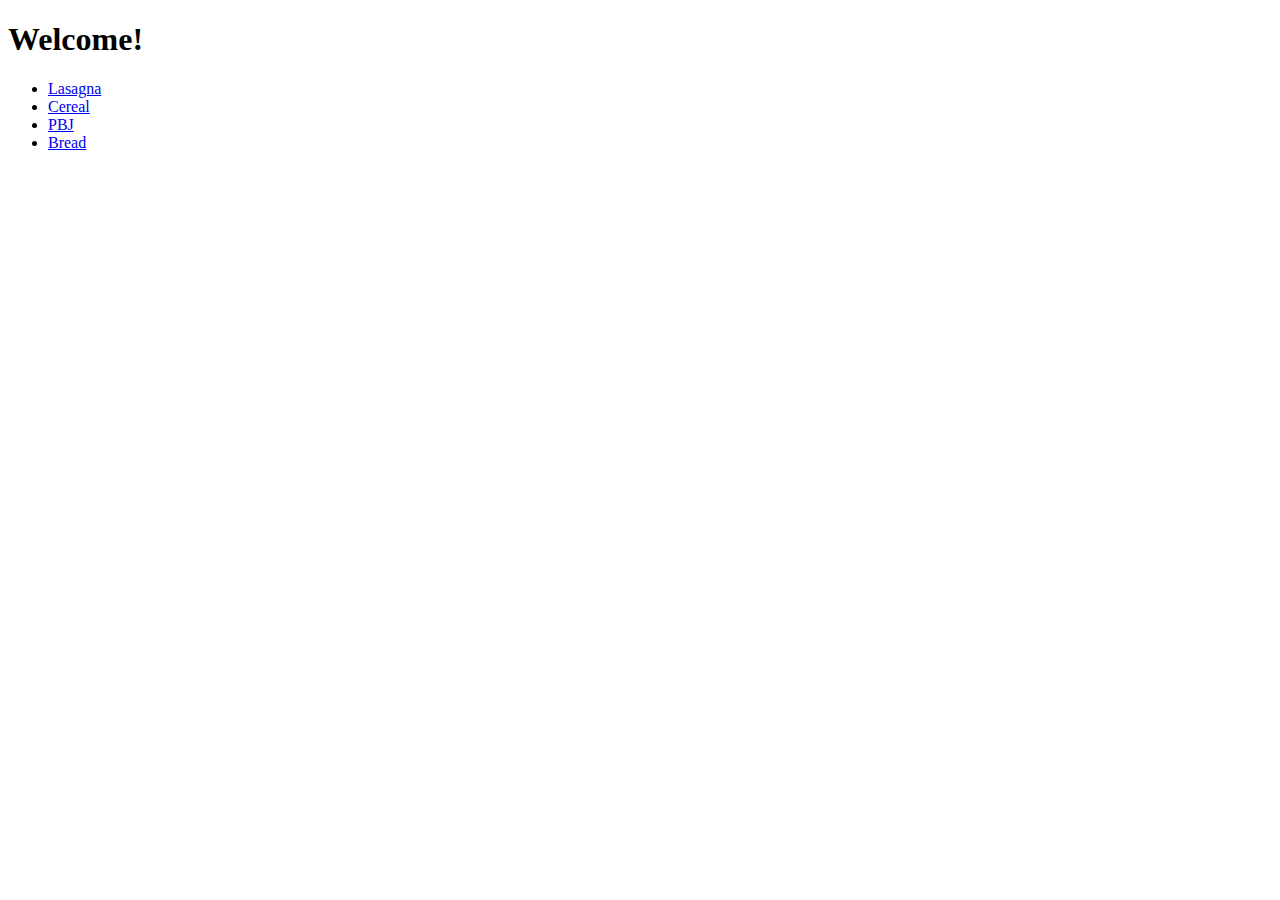
==== index.html @ 39968d84 "created index.html, recipe.html pages, and images" ====
<!DOCTYPE html>
<html lang="en">
<head>
    <meta charset="UTF-8">
    <meta http-equiv="X-UA-Compatible" content="IE=edge">
    <meta name="viewport" content="width=device-width, initial-scale=1.0">
    <title>Odin's Recipes</title>
</head>
<body>
    <h1>Welcome!</h1>
    <ul>
        <li><a href="recipes/lasagna.html"> Lasagna</a></li>
        <li><a href="recipes/cereal.html"> Cereal</a></li>
        <li><a href="recipes/pbj.html"> PBJ</a></li>
        <li><a href="recipes/bread.html"> Bread</a></li>
    </ul>
</body>
</html>
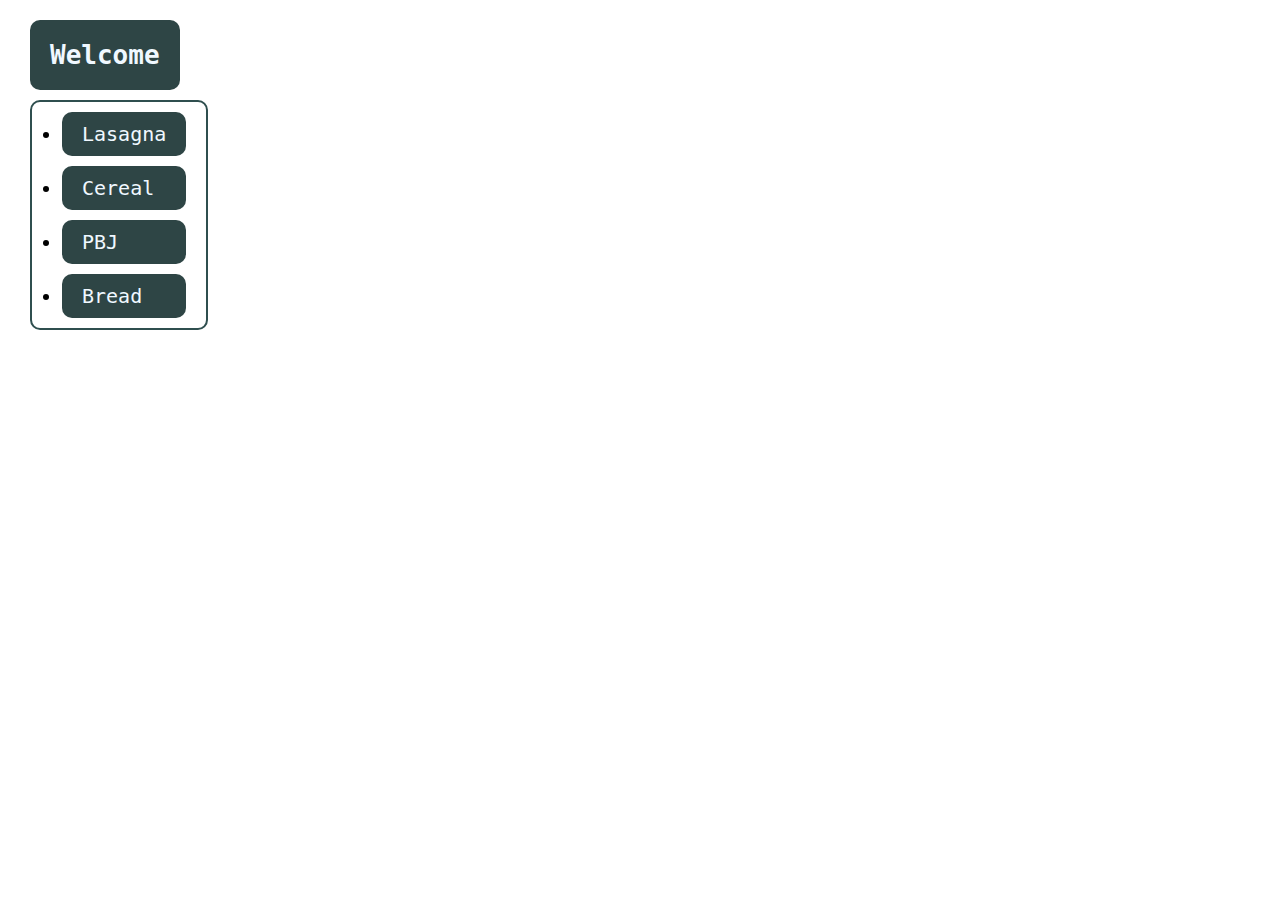
==== commit d38cbbff: "added a css folder + file and added some basic styling to index.html" ====
--- a/index.html
+++ b/index.html
@@ -4,11 +4,12 @@
     <meta charset="UTF-8">
     <meta http-equiv="X-UA-Compatible" content="IE=edge">
     <meta name="viewport" content="width=device-width, initial-scale=1.0">
+    <link rel="stylesheet" href="css/styles.css">
     <title>Odin's Recipes</title>
 </head>
 <body>
-    <h1>Welcome!</h1>
-    <ul>
+    <h1> Welcome </h1>
+    <ul class="main_list">
         <li><a href="recipes/lasagna.html"> Lasagna</a></li>
         <li><a href="recipes/cereal.html"> Cereal</a></li>
         <li><a href="recipes/pbj.html"> PBJ</a></li>
--- a/css/styles.css
+++ b/css/styles.css
@@ -0,0 +1,40 @@
+*{
+    font-family: monospace;
+    margin: 10px;
+}
+h1{
+    color: aliceblue;
+    max-width:fit-content; 
+    border-radius: 10px;
+    background-color: rgb(46, 69, 69);
+    padding: 20px; 
+    width: 200px;
+    height: auto; 
+}
+
+.main_list{
+    max-width:fit-content; 
+    border-radius: 10px;
+    border: 2px solid darkslategray;
+    padding-left: 20px;
+    padding-right: 10px; 
+    width: 200px;
+    height: auto; 
+}
+.main_list li{
+    font-size: 20px;
+    border-radius: 10px;
+    background-color: rgb(46, 69, 69);
+    padding: 10px;
+}
+.main_list li:hover{
+    font-size: 20px;
+    border-radius: 10px;
+    background-color: rgb(46, 69, 69);
+    padding: 13px;
+}
+
+a, a:link, a:visited {
+    color: aliceblue;
+    text-decoration: none;
+}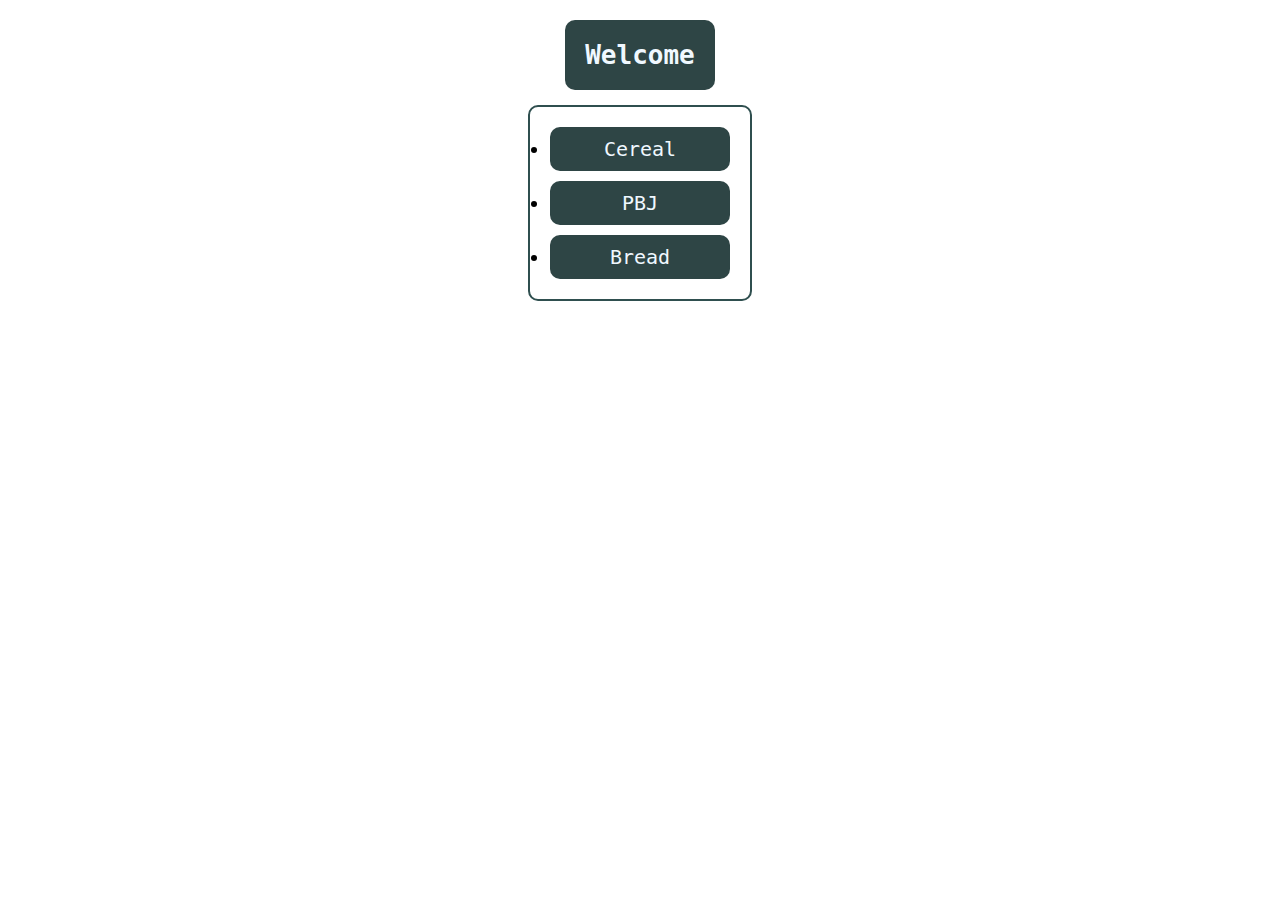
==== commit b0d4a44a: "stuff" ====
--- a/index.html
+++ b/index.html
@@ -9,8 +9,8 @@
 </head>
 <body>
     <h1> Welcome </h1>
+    <br>
     <ul class="main_list">
-        <li><a href="recipes/lasagna.html"> Lasagna</a></li>
         <li><a href="recipes/cereal.html"> Cereal</a></li>
         <li><a href="recipes/pbj.html"> PBJ</a></li>
         <li><a href="recipes/bread.html"> Bread</a></li>
--- a/css/styles.css
+++ b/css/styles.css
@@ -1,40 +1,62 @@
 *{
     font-family: monospace;
     margin: 10px;
+    border-radius: 10px;
 }
 h1{
+    display: block;
     color: aliceblue;
     max-width:fit-content; 
-    border-radius: 10px;
     background-color: rgb(46, 69, 69);
     padding: 20px; 
     width: 200px;
     height: auto; 
+    margin: auto;
+}
+img{
+    display: block;
+    padding: 20px;
+    margin: auto;
+    border: 2px solid darkslategray;
+    width: 200;
+    height: auto;
 }
 
 .main_list{
-    max-width:fit-content; 
-    border-radius: 10px;
+    max-width:200px; 
     border: 2px solid darkslategray;
-    padding-left: 20px;
-    padding-right: 10px; 
-    width: 200px;
+    padding: 10px;
+    width: 200px; 
     height: auto; 
+    margin: auto;
+    text-align: center;
 }
 .main_list li{
     font-size: 20px;
-    border-radius: 10px;
     background-color: rgb(46, 69, 69);
     padding: 10px;
 }
 .main_list li:hover{
     font-size: 20px;
-    border-radius: 10px;
-    background-color: rgb(46, 69, 69);
     padding: 13px;
 }
 
 a, a:link, a:visited {
     color: aliceblue;
     text-decoration: none;
+}
+
+.recipe-header{
+    display: flex;
+}
+
+.back{
+    display: flex;
+    border: 2px solid darkslategray;
+    background-color: darkslategray;    
+    padding: 10px;
+    width: auto;
+    height: auto;
+    max-width:max-content;
+    max-height: min-content;
 }